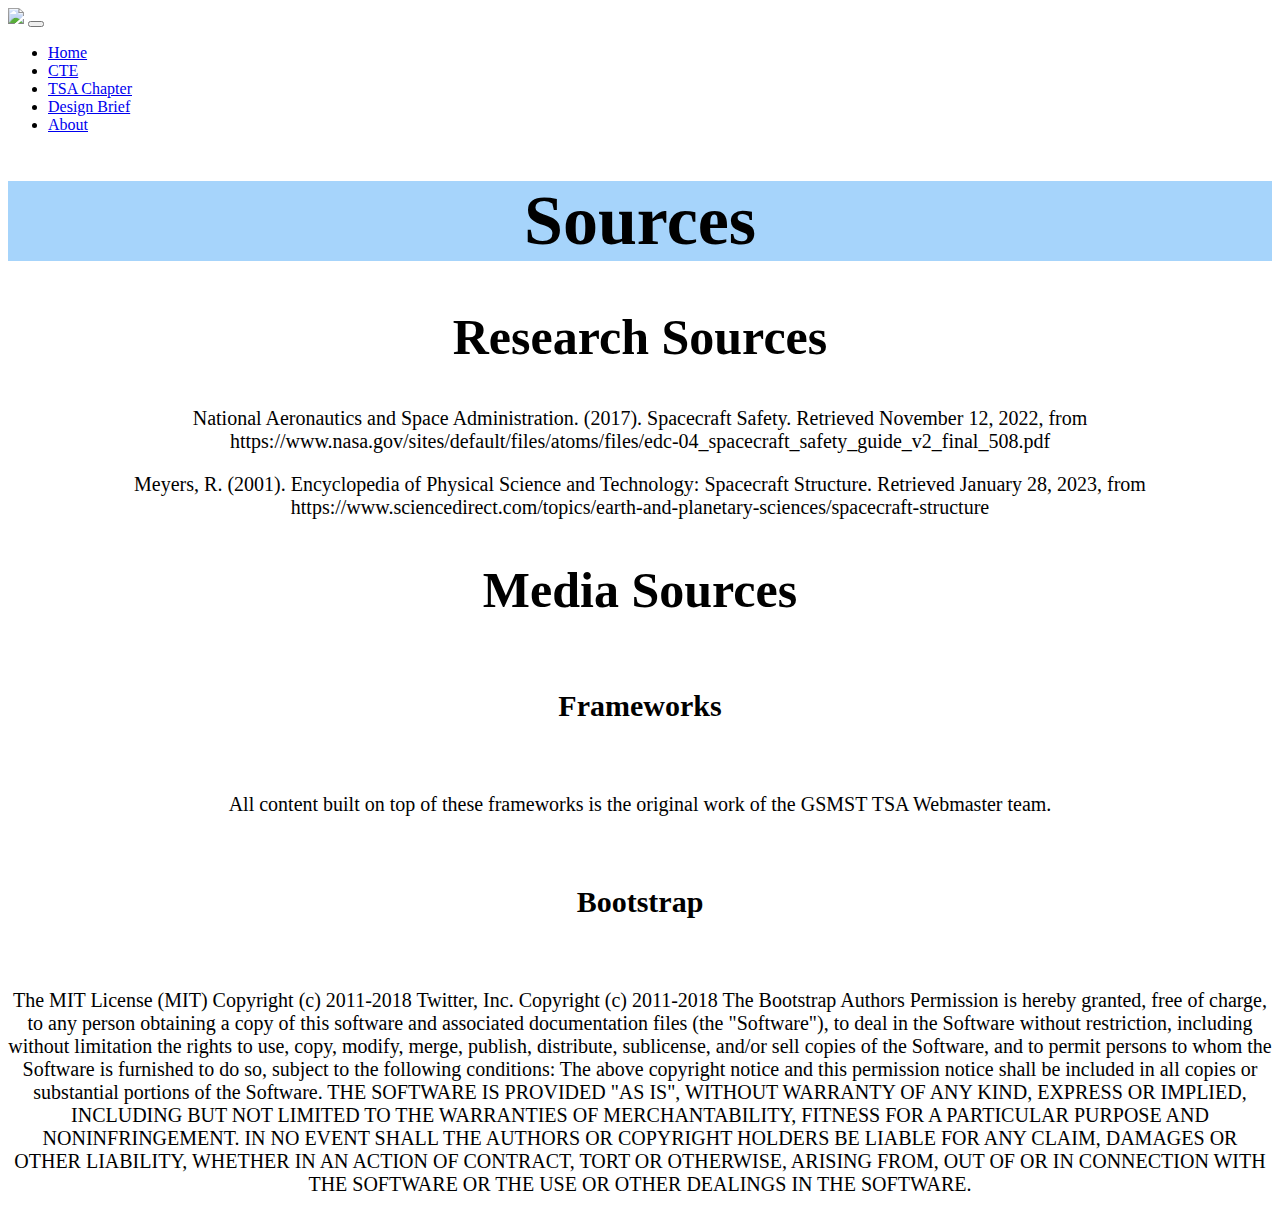
==== about.html @ d595eb79 "Update about.html" ====
<!DOCTYPE html>
<html>
    <head>
        <meta charset = "UTF-8">
        <title>Webmaster</title>
        <link href="https://cdn.jsdelivr.net/npm/bootstrap@5.3.0-alpha1/dist/css/bootstrap.min.css" rel="stylesheet" integrity="sha384-GLhlTQ8iRABdZLl6O3oVMWSktQOp6b7In1Zl3/Jr59b6EGGoI1aFkw7cmDA6j6gD" crossorigin="anonymous">
        <link href="style.css" rel="stylesheet">
    </head>
    <style>
        h1{
            text-align: center;
            font-family: "Times New Roman", Times, serif;
            font-size: 70px;
            background-color: rgb(166, 212, 251);
        }
        p{
            text-align: center;
            font-family: "Times New Roman", Times, serif;
            font-size: 20px;
        }
        h2{
            text-align: center;
            font-family: "Times New Roman", Times, serif;
            font-size: 50px;
        }
        h6{
            text-align: center;
            font-family: "Times New Roman", Times, serif;
            font-size: 30px;
        }
    </style>
    <body>
        <nav class="navbar navbar-expand-lg navbar-light bg-light sticky-top">
            <a class="navbar-brand" href="#"><img src="img/logo2.png"></a>
            <button class="navbar-toggler" type="button" data-toggle="collapse" data-target="#navbarSupportedContent" aria-controls="navbarSupportedContent" aria-expanded="false" aria-label="Toggle navigation">
              <span class="navbar-toggler-icon"></span>
            </button>
            <div class="collapse navbar-collapse" id="navbarSupportedContent">
              <ul class="navbar-nav ms-auto">
                <li class="nav-item">
                  <a class="nav-link" href="index.html">Home</a>
                </li>
                <li class="nav-item">
                    <a class="nav-link" href="cte.html">CTE</a>
                </li>
                <li class="nav-item">
                    <a href="chapter.html" class="nav-link">TSA Chapter</a>
                </li>
                <li class="nav-item">
                    <a href="brief.html" class="nav-link">Design Brief</a>
                </li>
                <li class="nav-item">
                    <a href="about.html" class="nav-link">About</a>
                </li>
              </ul>
            </div>
        </nav> 
        <h1>Sources</h1>
            <h2>Research Sources</h2>
                <p>National Aeronautics and Space Administration. (2017). Spacecraft Safety. Retrieved November 12, 2022, from https://www.nasa.gov/sites/default/files/atoms/files/edc-04_spacecraft_safety_guide_v2_final_508.pdf</p>
                <p>Meyers, R. (2001). Encyclopedia of Physical Science and Technology: Spacecraft Structure. Retrieved January 28, 2023, from https://www.sciencedirect.com/topics/earth-and-planetary-sciences/spacecraft-structure</p>
            <h2>Media Sources</h2>
                <h6>Frameworks</h6>
                    <p>All content built on top of these frameworks is the original work of the GSMST TSA Webmaster team.</p>
                <h6>Bootstrap</h6>
                    <p>The MIT License (MIT) Copyright (c) 2011-2018 Twitter, Inc. Copyright (c) 2011-2018 The Bootstrap Authors Permission is hereby granted, free of charge, to any person obtaining a copy of this software and associated documentation files (the "Software"), to deal in the Software without restriction, including without limitation the rights to use, copy, modify, merge, publish, distribute, sublicense, and/or sell copies of the Software, and to permit persons to whom the Software is furnished to do so, subject to the following conditions: The above copyright notice and this permission notice shall be included in all copies or substantial portions of the Software. THE SOFTWARE IS PROVIDED "AS IS", WITHOUT WARRANTY OF ANY KIND, EXPRESS OR IMPLIED, INCLUDING BUT NOT LIMITED TO THE WARRANTIES OF MERCHANTABILITY, FITNESS FOR A PARTICULAR PURPOSE AND NONINFRINGEMENT. IN NO EVENT SHALL THE AUTHORS OR COPYRIGHT HOLDERS BE LIABLE FOR ANY CLAIM, DAMAGES OR OTHER LIABILITY, WHETHER IN AN ACTION OF CONTRACT, TORT OR OTHERWISE, ARISING FROM, OUT OF OR IN CONNECTION WITH THE SOFTWARE OR THE USE OR OTHER DEALINGS IN THE SOFTWARE.</p>
    </body>
</html>
---- style.css ----
.box{
    background-color: aqua;
    min-height: 50px;
}
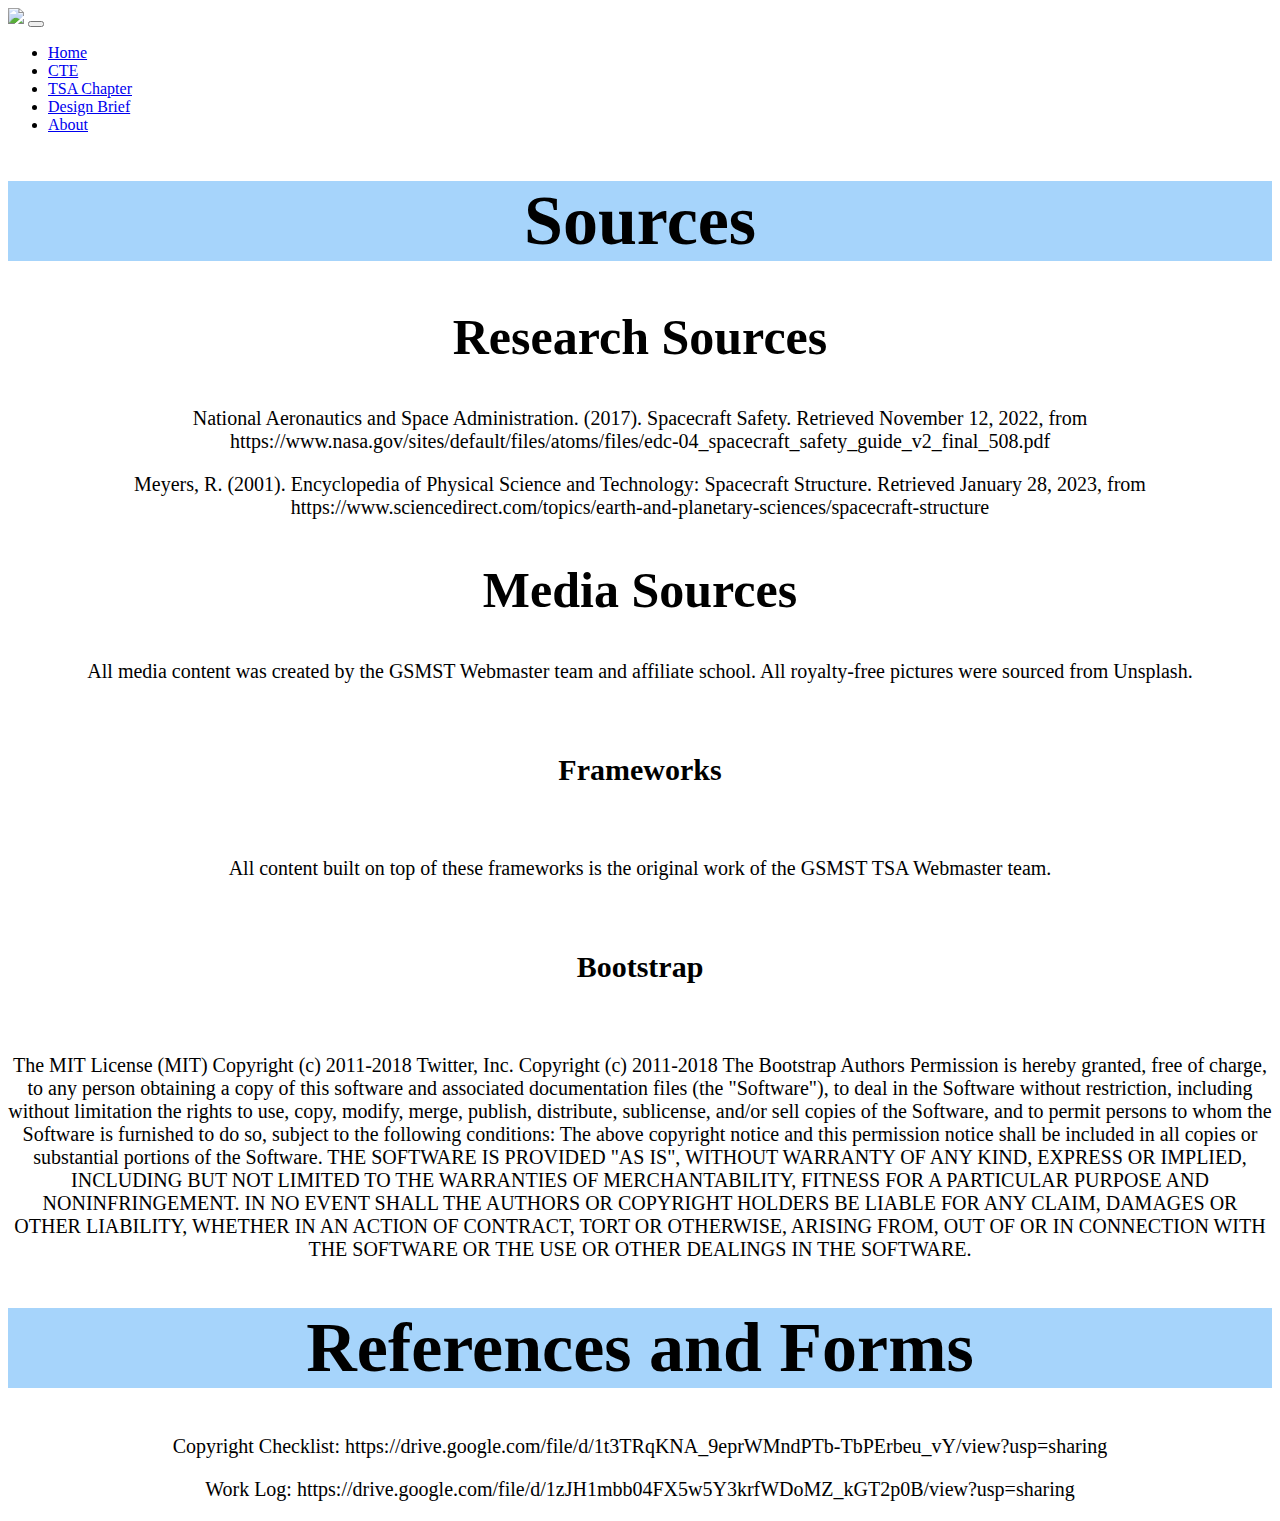
==== commit 95ab0944: "Update about.html" ====
--- a/about.html
+++ b/about.html
@@ -47,7 +47,7 @@
                     <a href="chapter.html" class="nav-link">TSA Chapter</a>
                 </li>
                 <li class="nav-item">
-                    <a href="brief.html" class="nav-link">Design Brief</a>
+                    <a href="https://gsmst.live/" class="nav-link">Design Brief</a>
                 </li>
                 <li class="nav-item">
                     <a href="about.html" class="nav-link">About</a>
@@ -60,9 +60,13 @@
                 <p>National Aeronautics and Space Administration. (2017). Spacecraft Safety. Retrieved November 12, 2022, from https://www.nasa.gov/sites/default/files/atoms/files/edc-04_spacecraft_safety_guide_v2_final_508.pdf</p>
                 <p>Meyers, R. (2001). Encyclopedia of Physical Science and Technology: Spacecraft Structure. Retrieved January 28, 2023, from https://www.sciencedirect.com/topics/earth-and-planetary-sciences/spacecraft-structure</p>
             <h2>Media Sources</h2>
+                <p>All media content was created by the GSMST Webmaster team and affiliate school. All royalty-free pictures were sourced from Unsplash.</p>
                 <h6>Frameworks</h6>
                     <p>All content built on top of these frameworks is the original work of the GSMST TSA Webmaster team.</p>
                 <h6>Bootstrap</h6>
                     <p>The MIT License (MIT) Copyright (c) 2011-2018 Twitter, Inc. Copyright (c) 2011-2018 The Bootstrap Authors Permission is hereby granted, free of charge, to any person obtaining a copy of this software and associated documentation files (the "Software"), to deal in the Software without restriction, including without limitation the rights to use, copy, modify, merge, publish, distribute, sublicense, and/or sell copies of the Software, and to permit persons to whom the Software is furnished to do so, subject to the following conditions: The above copyright notice and this permission notice shall be included in all copies or substantial portions of the Software. THE SOFTWARE IS PROVIDED "AS IS", WITHOUT WARRANTY OF ANY KIND, EXPRESS OR IMPLIED, INCLUDING BUT NOT LIMITED TO THE WARRANTIES OF MERCHANTABILITY, FITNESS FOR A PARTICULAR PURPOSE AND NONINFRINGEMENT. IN NO EVENT SHALL THE AUTHORS OR COPYRIGHT HOLDERS BE LIABLE FOR ANY CLAIM, DAMAGES OR OTHER LIABILITY, WHETHER IN AN ACTION OF CONTRACT, TORT OR OTHERWISE, ARISING FROM, OUT OF OR IN CONNECTION WITH THE SOFTWARE OR THE USE OR OTHER DEALINGS IN THE SOFTWARE.</p>
+        <h1>References and Forms</h1>
+            <p>Copyright Checklist: https://drive.google.com/file/d/1t3TRqKNA_9eprWMndPTb-TbPErbeu_vY/view?usp=sharing</p>
+            <p>Work Log: https://drive.google.com/file/d/1zJH1mbb04FX5w5Y3krfWDoMZ_kGT2p0B/view?usp=sharing</p>
     </body>
 </html>
